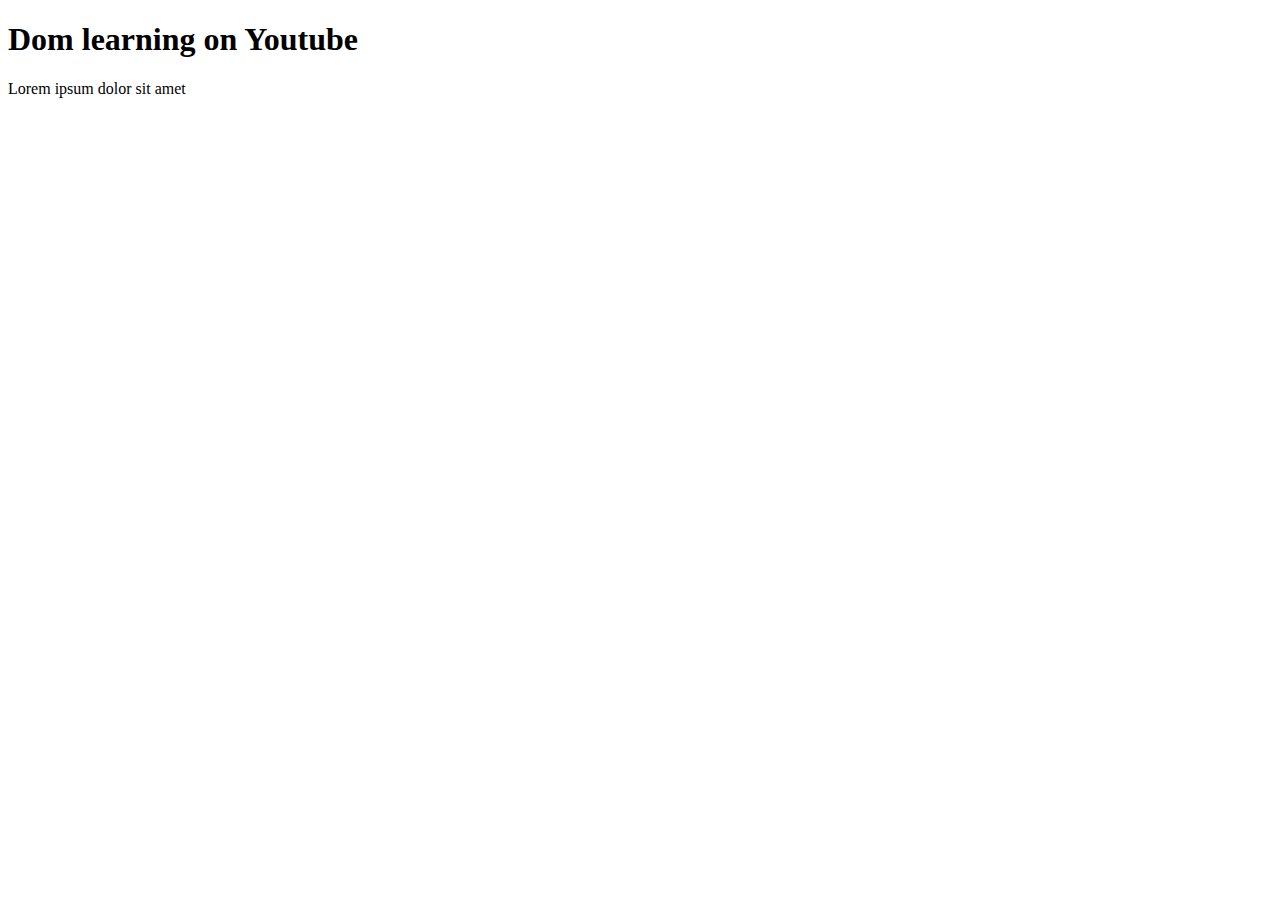
==== 06_dom/one.html @ c12c91c4 "dom1" ====
<!DOCTYPE html>
<html lang="en">
<head>
    <meta charset="UTF-8">
    
    <title>Dom Learning</title>
</head>
<body>
    <div class="bg-black">
        <h1 class="heading">Dom learning on Youtube</h1>
        <p>Lorem ipsum dolor sit amet </p>
    </div>
</body>
</html>
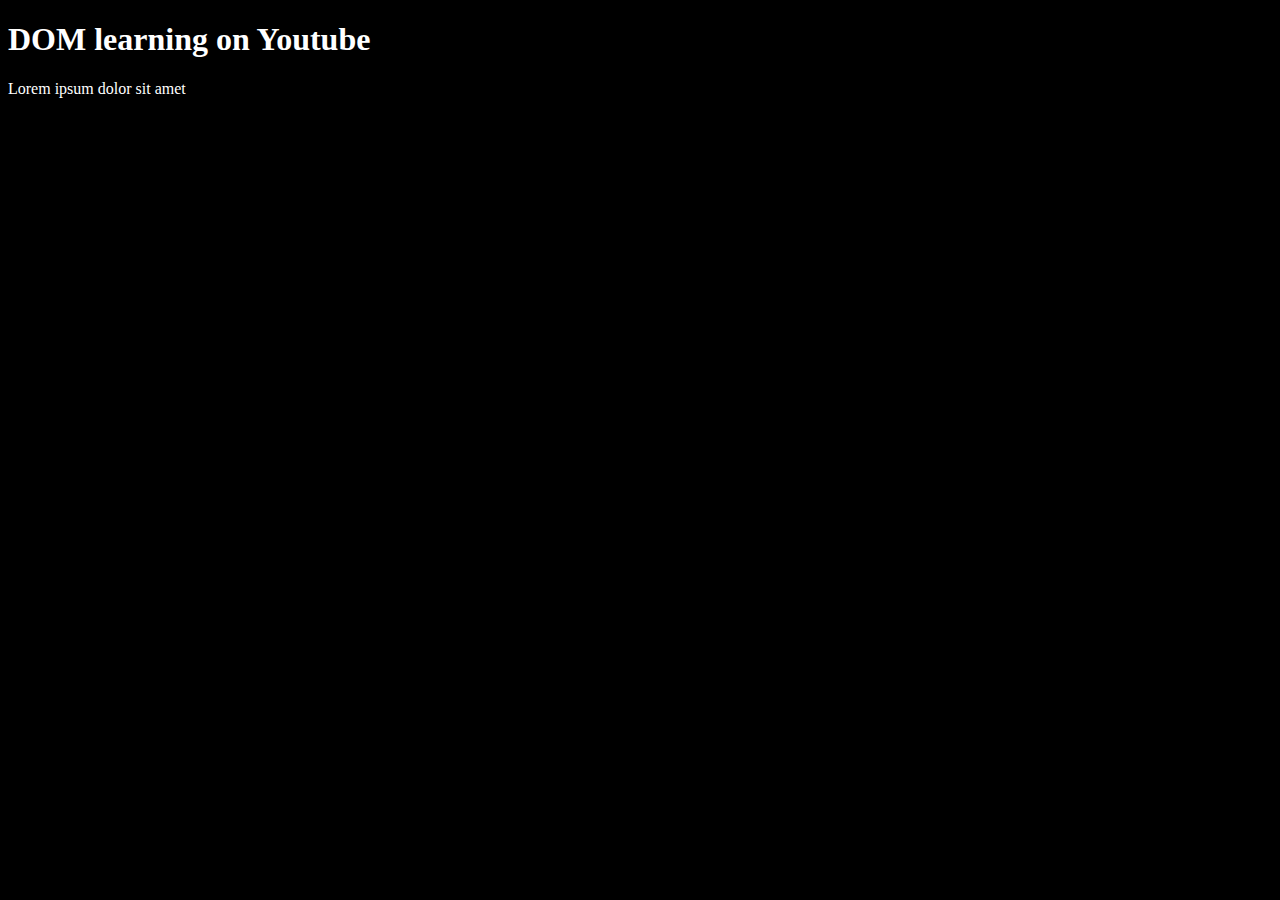
==== commit 66bc29ea: "dom1" ====
--- a/06_dom/one.html
+++ b/06_dom/one.html
@@ -3,12 +3,12 @@
 <head>
     <meta charset="UTF-8">
     
-    <title>Dom Learning</title>
+    <title>DOM Learning</title>
 </head>
-<body>
+<body style="background-color: black; color: #fff;">
     <div class="bg-black">
-        <h1 class="heading">Dom learning on Youtube</h1>
+        <h1 id="title" class="heading">DOM learning on Youtube<span style="display: none;"> test text</span></h1>
         <p>Lorem ipsum dolor sit amet </p>
     </div>
 </body>
-</html>+</html>
